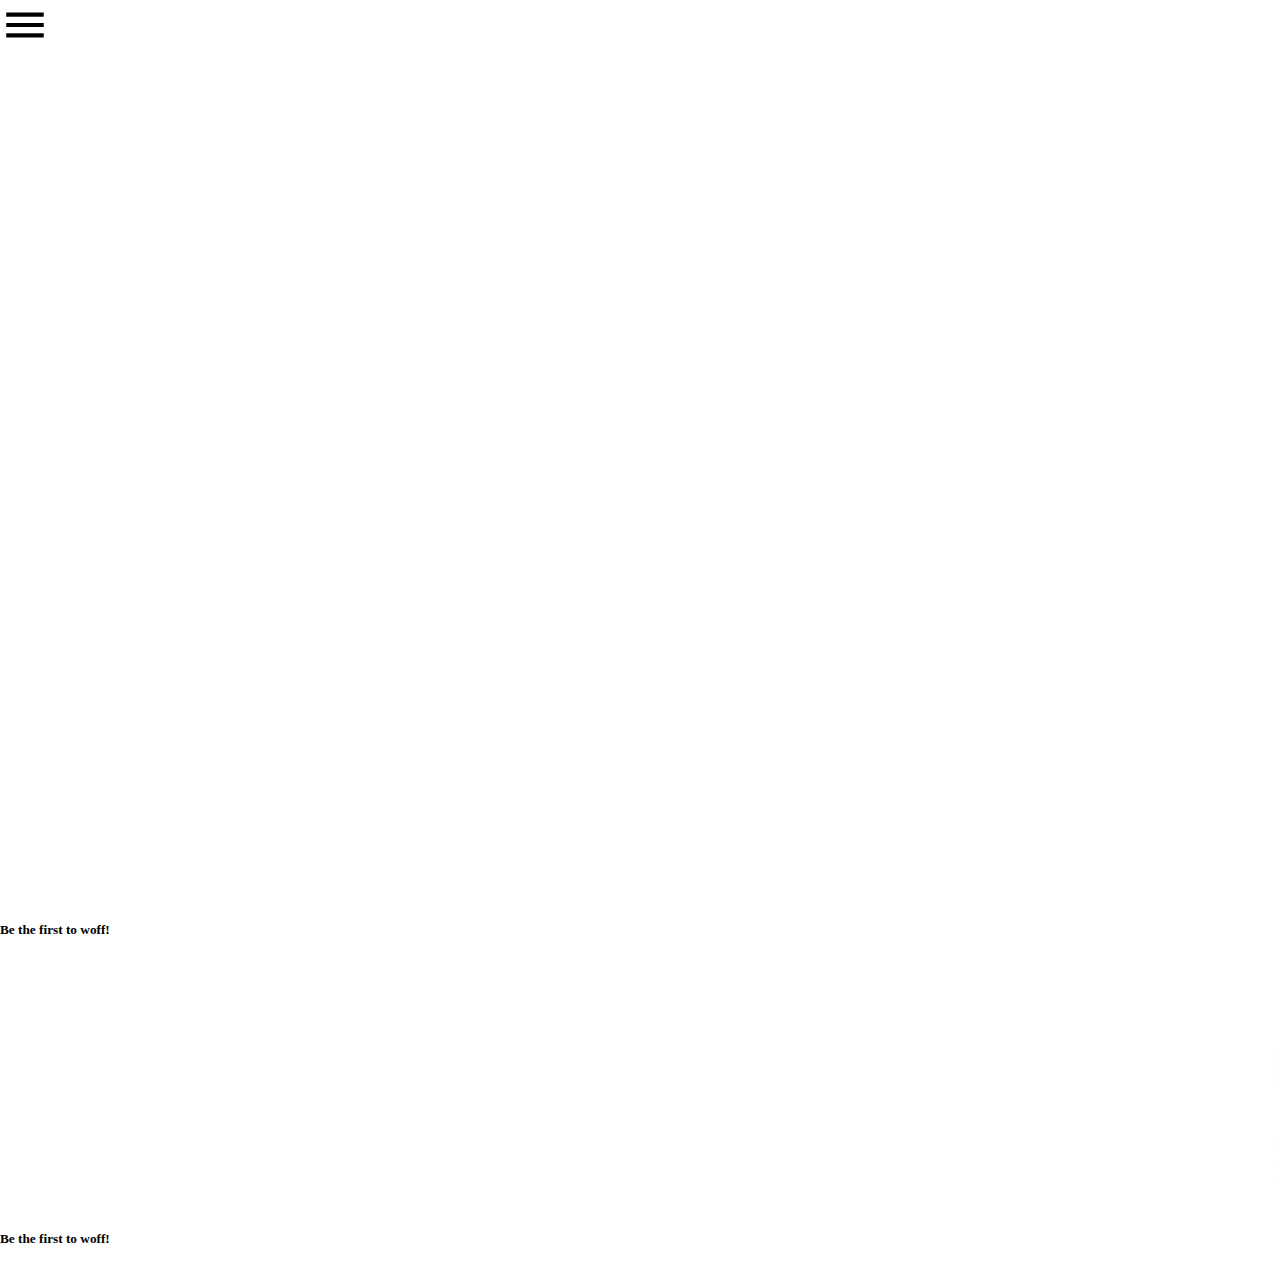
==== layout/site/matches.html @ 99d3f25a "fixes funktioner. och skapandet av nya delar och element till sidan" ====
<!DOCTYPE html>
<html lang="en">
<head>
    <meta charset="UTF-8">
    <meta name="viewport" content="width=device-width, initial-scale=1.0">
    <meta http-equiv="X-UA-Compatible" content="ie=edge">
    <title> wolfdare </title>
    <link rel="stylesheet" href="css/main.css">
    <link href="https://fonts.googleapis.com/css?family=Cairo|Roboto:300,400,400i,700" rel="stylesheet">
    <link href="https://fonts.googleapis.com/icon?family=Material+Icons"rel="stylesheet">
    
</head>
<body> 
    <div class="wrapper"> 
        <header>
        <div class="hambuger_menus"> 
            <i class="material-icons" id="hamburger-menu" style="font-size:50px"> menu</i>
        </div>
        </header>
        <div class="menu">
            <div class="icon-container">
                <i class="material-icons" id="close" style="font-size:50px" >clear</i>
            </div>
            <div class="chat_matches">chat whit matches</div>
            <div class="find_matches">find matches</div>
        </div>  
        <div class="menu_background"></div>

        <div class="box-top">
            <div class="box-top-con">
                Start chatting! 
            </div>
        </div>
        <div class="profile-pic" id="pro1"></div> <div class="chat-box"><h5>Be the first to woff!</h5></div>
        <div class="profile-pic" id="pro2"></div> <div class="chat-box"><h5>Be the first to woff!</h5></div>
        <div class="profile-pic" id="pro3"></div> <div class="chat-box"><h5>Be the first to woff!</h5></div>
        <div class="profile-pic" id="pro4"></div> <div class="chat-box"><h5>Be the first to woff!</h5></div>
        <div class="profile-pic" id="pro5"></div> <div class="chat-box"><h5>Be the first to woff!</h5></div>




        <footer></footer>
    </div>

</div>
    <script src="https://ajax.googleapis.com/ajax/libs/jquery/3.3.1/jquery.min.js"></script>
    <script src="js/main.js"></script>
</body>
</html>
---- layout/site/css/main.css ----
body{
    margin: 0;
}

.wrapper{
    display: grid;
    grid-template-columns: 100vw;
    grid-template-rows: 100vh;
    grid-template-areas: "coverpage";
}


.cover{
    z-index: 100000000000000000000;
    background-color:whitesmoke ;
    grid-area: coverpage;
    
    font-family: 'Cairo', sans-serif;

}
.coverpic{
    background: url(https://pbs.twimg.com/media/Bo1H_OuIYAA1RH0.jpg:large);
    
    height:100%;
    width:100%;
   
    background-attachment: fixed;
    background-position: center;
    background-repeat: no-repeat;
    background-size: cover;    
    
    display: flex;
    flex-direction: column;
    align-items: center;
    
}
.container{
    display: flex;
    flex-direction: row;
}

h3{
    color: whitesmoke;
    font-size: 1em;
    margin: 0; 
}
h1{
    margin:50px 10px 0 0 ;
    color: whitesmoke;
    font-size: 2em;
}
#color{
    color:rgb(234, 155, 83);
}
#under{
    margin: 0;
}

.button{
    background-color:rgb(246, 88, 88);
    display:flex;

    justify-content: center;
    align-items: center;
    text-align: center;

    border-radius: 50px;
    max-height: 75px;
    max-width: 75px;
    min-height: 75px;
    min-width:75px;

    margin: 150px 0 0 0;
    
}
article {
   margin: 25px; 
}


.site{
    z-index: 100;
    grid-area: coverpage;
    font-family: 'Roboto', sans-serif;    

    grid-template-columns:100vw ;
    grid-template-rows:30% auto 45% 15% ;
    grid-template-areas: "picture-gal" "Bar" "articel" "fotter";

}

.picture-gallery{
    display: flex;
    flex-direction: row;
    justify-content: center;
    flex-wrap: nowrap;

    width:100%;
    height:30%;
    margin: 5% 0 5% 0;

    grid-area: picture-gal;
}
.picture{
 height: 90%;
 margin: 2%;

 display: flex;
 justify-content: center;
 /* https://dog.ceo/dog-api/ */
}
#nr2{
    background: url(https://images.dog.ceo/breeds/husky/n02110185_10898.jpg) ; 
    width: 100%;

    background-repeat: no-repeat;
    background-position: center;
}
#nr1{
    background: url(https://images.dog.ceo/breeds/wolfhound-irish/n02090721_5373.jpg);
    width: 50%;
    margin:2% 2% 2% 0 ;
    background-repeat: no-repeat;
    background-position: center;

}
#nr3{
    background: url(https://images.dog.ceo/breeds/entlebucher/n02108000_3007.jpg);
    width: 50%;
    margin:2% 0 2% 2% ;
    background-repeat: no-repeat;
    background-position: center;

}

.Bar-container{
   grid-area: Bar;
    height: 9%;
   display:flex;
    justify-content: center;

    
}
.Bar{
    display: flex; 
    flex-direction: row;
    justify-content: space-between;
    align-items: center;
    padding: 0 5%;
    box-sizing: border-box;


    background-color: rgb(172, 235, 162);

    border-radius:20px;
    width: 90%;
    height: 100%;

    box-shadow: 6px 17px 26px -16px rgba(0,0,0,0.75);
}
.devider{
    background-color: rgb(225, 242, 118);
    width: 2.5%;
    height: 100%;

    z-index: 300;
}
.next{
    border-radius: 50%;
    background-color: rgb(234, 155, 83);
    width:50px;
    height:50px;
    
    display: flex;
    align-items: center;
    justify-content: center;
}
.next-like{
    border-radius: 50%;
    background-color: rgb(234, 155, 83);
    width:50px;
    height:50px; 
 
    display: flex;
    align-items: center;
    justify-content: center;
}

#info{
    grid-area: articel;
    height: 45%;
    background-color: rgb(172, 235, 162);
    padding:2.5%;

    display: flex;
    justify-content: center;

    box-shadow: 6px 17px 26px -16px rgba(0,0,0,0.75);
}

.hover_con{
    height: 40%;
    width: 95%;

    background-color: rgb(225, 242, 118);
    z-index: 400;
    position: absolute;

    box-shadow: 10px 10px 47px -6px rgba(0,0,0,0.75);

}

.menu{
height:100% ;
width: 70%;
background-color:  rgb(246, 88, 88);
z-index: 500;

position:fixed;

top: 0;
right: 0;

}
.menu_background{
   position:fixed;
   top: 0;
   left: 0;

   width: 100%;
   height: 100%;

   background-color: rgba(255, 255, 255, 0.5); 
   z-index:400;
}
.find_matches{
    background-color:rgb(225, 242, 118);
}
.chat_matches{
    background-color:rgb(172, 235, 162);
}

.hambuger_menu{
    margin:1%;

    height:7%;
    width:15%;   

    display: flex;
    justify-content: center;

    position:absolute;
    top:0;
    left:0;

    border-radius: 50px;
    background-color: rgb(172, 235, 162);

    box-shadow: -2px -1px 36px 0px rgba(0,0,0,0.33);


}



footer{
    grid-area: fotter;
    background-color: rgb(246, 88, 88);
    height: 15%;
    width: 100%
}
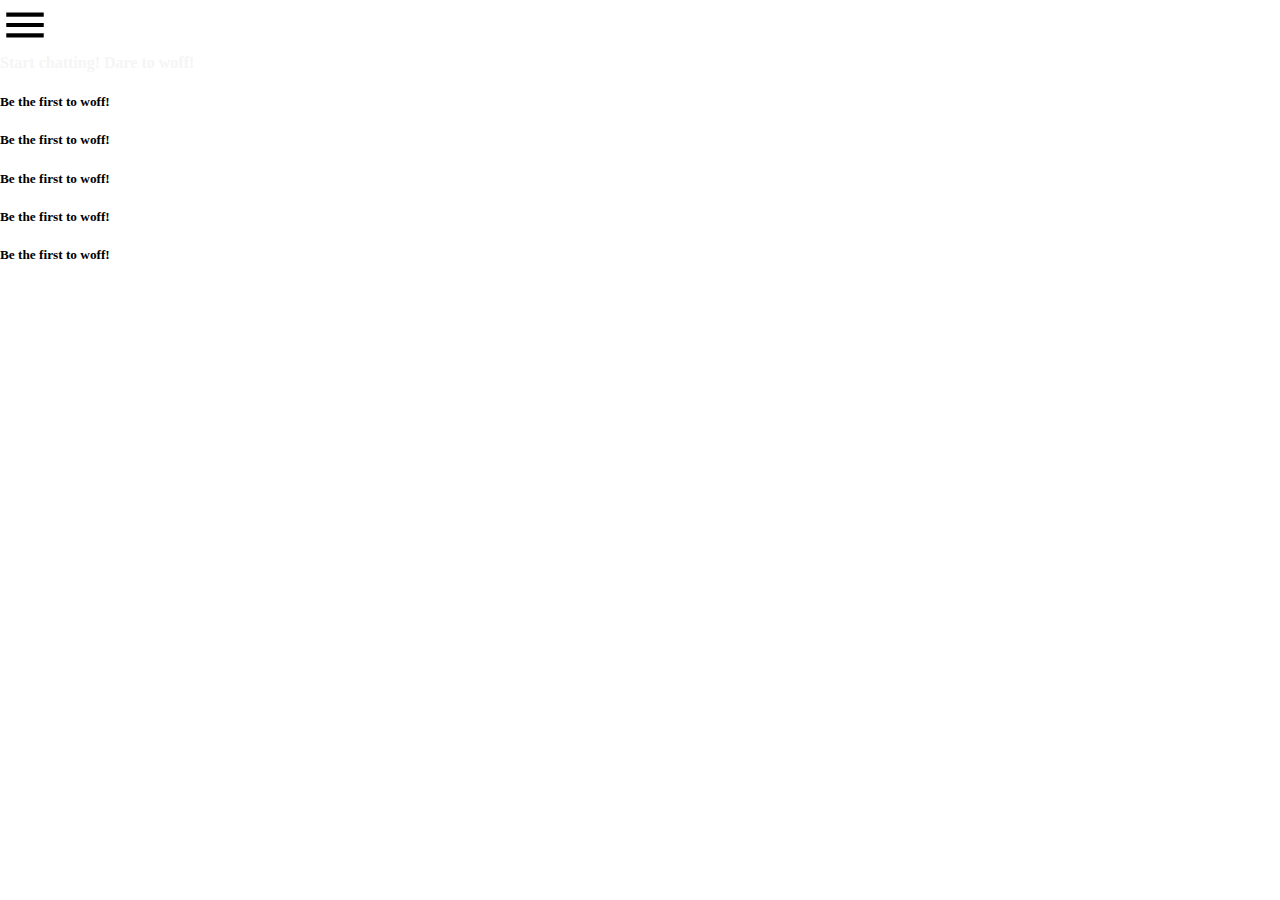
==== commit 3f74663d: "..." ====
--- a/layout/site/matches.html
+++ b/layout/site/matches.html
@@ -11,7 +11,7 @@
     
 </head>
 <body> 
-    <div class="wrapper"> 
+    <div class="wrapper-m"> 
         <header>
         <div class="hambuger_menus"> 
             <i class="material-icons" id="hamburger-menu" style="font-size:50px"> menu</i>
@@ -28,7 +28,7 @@
 
         <div class="box-top">
             <div class="box-top-con">
-                Start chatting! 
+                <h3>Start chatting! Dare to woff!</h3>
             </div>
         </div>
         <div class="profile-pic" id="pro1"></div> <div class="chat-box"><h5>Be the first to woff!</h5></div>
--- a/layout/site/css/main.css
+++ b/layout/site/css/main.css
@@ -150,7 +150,7 @@
     box-sizing: border-box;
 
 
-    background-color: rgb(172, 235, 162);
+    background-color: #2BACD3;
 
     border-radius:20px;
     width: 90%;
@@ -189,12 +189,12 @@
 #info{
     grid-area: articel;
     height: 45%;
-    background-color: rgb(172, 235, 162);
-    padding:2.5%;
-
-    display: flex;
-    justify-content: center;
-
+    background-color: rgba(43, 172, 211, 0.3);
+    width: 70%;
+    margin: 40px auto;
+    display: flex;
+    justify-content: center;
+    border-radius: 5px; 
     box-shadow: 6px 17px 26px -16px rgba(0,0,0,0.75);
 }
 
@@ -243,11 +243,12 @@
 .hambuger_menu{
     margin:1%;
 
-    height:7%;
-    width:15%;   
-
-    display: flex;
-    justify-content: center;
+    height:7.5vh;
+    width:7.5vh;   
+
+    display: flex;
+    justify-content: center;
+    align-items: center;
 
     position:absolute;
     top:0;
@@ -257,10 +258,19 @@
     background-color: rgb(172, 235, 162);
 
     box-shadow: -2px -1px 36px 0px rgba(0,0,0,0.33);
-
-
-}
-
+}
+.wrapper-m{
+    grid-template-areas: "header header" "profile-pic chat-box";
+}
+header{
+    width:90%;
+    height: 15%;
+}
+.profile-pic{
+    border-radius: 50%;
+    background-color:rgb(234, 155, 83) ;
+
+}
 
 
 footer{
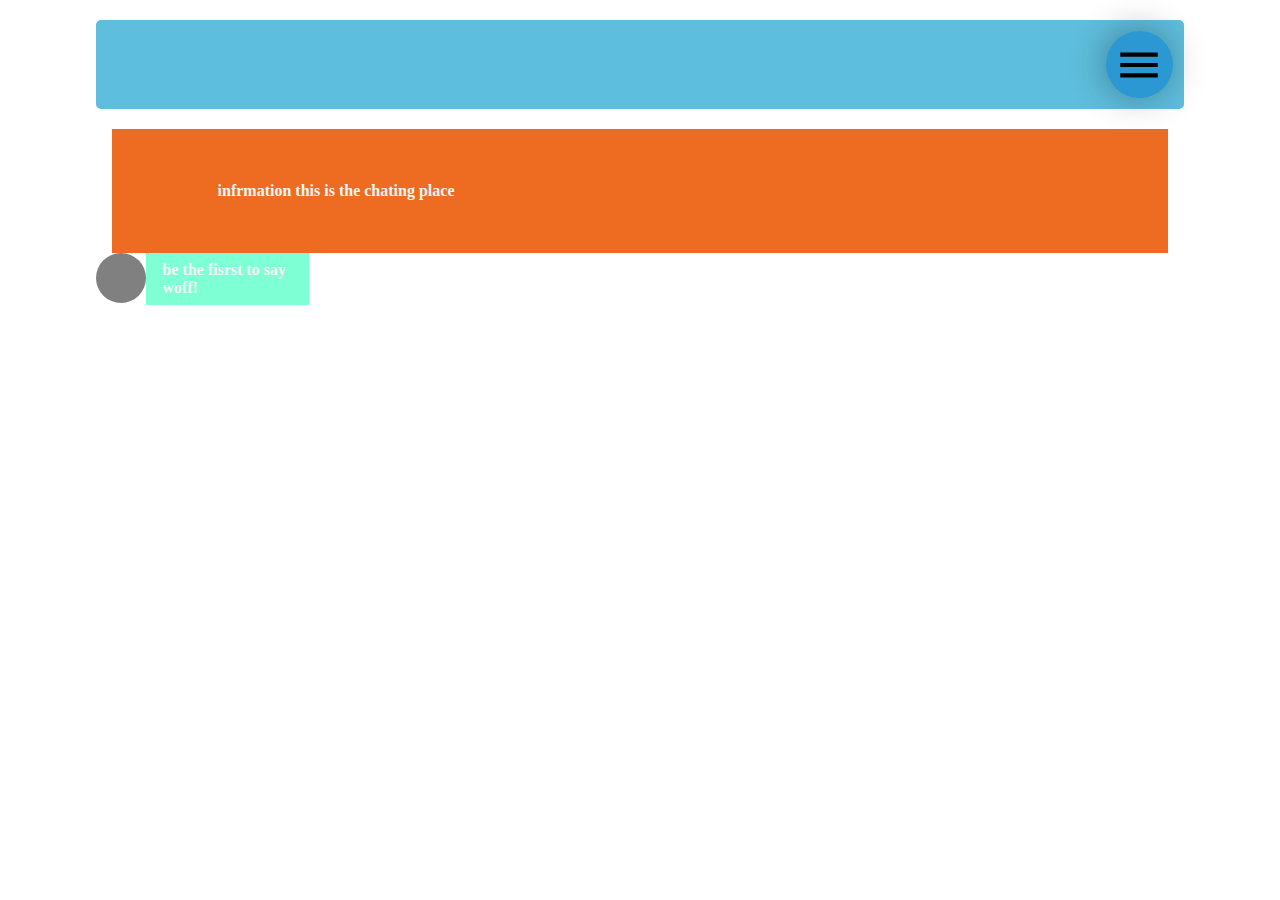
==== commit cab76605: "psd filer och ändingar på bilder m.m" ====
--- a/layout/site/matches.html
+++ b/layout/site/matches.html
@@ -1,50 +1,67 @@
 <!DOCTYPE html>
 <html lang="en">
+
 <head>
     <meta charset="UTF-8">
     <meta name="viewport" content="width=device-width, initial-scale=1.0">
     <meta http-equiv="X-UA-Compatible" content="ie=edge">
-    <title> wolfdare </title>
+    <title> Wolfdare </title>
     <link rel="stylesheet" href="css/main.css">
     <link href="https://fonts.googleapis.com/css?family=Cairo|Roboto:300,400,400i,700" rel="stylesheet">
-    <link href="https://fonts.googleapis.com/icon?family=Material+Icons"rel="stylesheet">
-    
+    <link href="https://fonts.googleapis.com/icon?family=Material+Icons" rel="stylesheet">
+
 </head>
-<body> 
-    <div class="wrapper-m"> 
+
+<body>
+    <div class="wrapper" id="site-two">
         <header>
-        <div class="hambuger_menus"> 
-            <i class="material-icons" id="hamburger-menu" style="font-size:50px"> menu</i>
-        </div>
+            <div class="hambuger_menu menu-ham-site-two">
+                <i class="material-icons" id="hamburger-menu" style="font-size:50px"> menu</i>
+            </div>
+
+            <div class="menu">
+                <div class="top-menu">
+                    <div class="icon-container">
+                        <i class="material-icons" id="close" style="font-size:50px">clear</i>
+                    </div>
+                    <h2 id="menu-text">Menu</h2>
+                </div>
+                <div class="divider-menu" id="margin"></div>
+                <div class="find_matches">
+                    <h2 id="inactive">Find matches</h2>
+                </div>
+                <div class="divider-menu"></div>
+                <div class="chat_matches">
+                    <h2 id="active">Chat with matches</h2>
+                </div>
+                <div class="divider-menu"></div>
+            </div>
         </header>
-        <div class="menu">
-            <div class="icon-container">
-                <i class="material-icons" id="close" style="font-size:50px" >clear</i>
-            </div>
-            <div class="chat_matches">chat whit matches</div>
-            <div class="find_matches">find matches</div>
-        </div>  
         <div class="menu_background"></div>
 
-        <div class="box-top">
-            <div class="box-top-con">
-                <h3>Start chatting! Dare to woff!</h3>
+        <div class="info-top-container">
+            <div class="top-container">
+                <h3>infrmation this is the chating place</h3>
             </div>
         </div>
-        <div class="profile-pic" id="pro1"></div> <div class="chat-box"><h5>Be the first to woff!</h5></div>
-        <div class="profile-pic" id="pro2"></div> <div class="chat-box"><h5>Be the first to woff!</h5></div>
-        <div class="profile-pic" id="pro3"></div> <div class="chat-box"><h5>Be the first to woff!</h5></div>
-        <div class="profile-pic" id="pro4"></div> <div class="chat-box"><h5>Be the first to woff!</h5></div>
-        <div class="profile-pic" id="pro5"></div> <div class="chat-box"><h5>Be the first to woff!</h5></div>
+        <div class="site-container">
+            <section class="profile-container">
+                <div class="profile-pic"></div>
+                <div class="chat-boox">
+                    <h3>be the fisrst to say woff!</h3>
+                </div>
+            </section>
+            
+
+        </div>
 
 
-
-
-        <footer></footer>
+    </div>
     </div>
 
-</div>
+    </div>
     <script src="https://ajax.googleapis.com/ajax/libs/jquery/3.3.1/jquery.min.js"></script>
     <script src="js/main.js"></script>
 </body>
+
 </html>--- a/layout/site/css/main.css
+++ b/layout/site/css/main.css
@@ -42,22 +42,22 @@
 h3{
     color: whitesmoke;
     font-size: 1em;
-    margin: 0; 
+    margin: 5% 10%; 
 }
 h1{
     margin:50px 10px 0 0 ;
     color: whitesmoke;
-    font-size: 2em;
+    font-size: 1.5em;
 }
 #color{
-    color:rgb(234, 155, 83);
+    color:#ED6C21;
 }
 #under{
     margin: 0;
 }
 
 .button{
-    background-color:rgb(246, 88, 88);
+    background-color:#ED6C21;
     display:flex;
 
     justify-content: center;
@@ -73,9 +73,10 @@
     margin: 150px 0 0 0;
     
 }
-article {
-   margin: 25px; 
-}
+#cover-articel {
+   position: relative;
+   top: 20%; 
+} 
 
 
 .site{
@@ -84,7 +85,7 @@
     font-family: 'Roboto', sans-serif;    
 
     grid-template-columns:100vw ;
-    grid-template-rows:30% auto 45% 15% ;
+    grid-template-rows:30% 8% 45% 17% ;
     grid-template-areas: "picture-gal" "Bar" "articel" "fotter";
 
 }
@@ -110,22 +111,23 @@
  /* https://dog.ceo/dog-api/ */
 }
 #nr2{
-    background: url(https://images.dog.ceo/breeds/husky/n02110185_10898.jpg) ; 
+    background: url(../img/dog-1.jpg) ; 
     width: 100%;
 
     background-repeat: no-repeat;
     background-position: center;
 }
 #nr1{
-    background: url(https://images.dog.ceo/breeds/wolfhound-irish/n02090721_5373.jpg);
+    background: url(../img/dog-2-hotdog!.jpg);
     width: 50%;
+
     margin:2% 2% 2% 0 ;
     background-repeat: no-repeat;
     background-position: center;
 
 }
 #nr3{
-    background: url(https://images.dog.ceo/breeds/entlebucher/n02108000_3007.jpg);
+    background: url(../img/dog-sad-carrot.jpg);
     width: 50%;
     margin:2% 0 2% 2% ;
     background-repeat: no-repeat;
@@ -135,7 +137,7 @@
 
 .Bar-container{
    grid-area: Bar;
-    height: 9%;
+    height: 8%;
    display:flex;
     justify-content: center;
 
@@ -144,43 +146,50 @@
 .Bar{
     display: flex; 
     flex-direction: row;
-    justify-content: space-between;
-    align-items: center;
-    padding: 0 5%;
+
+    align-items: center;
+    padding: 0 0.5%;
     box-sizing: border-box;
+    justify-content: space-around;
 
 
     background-color: #2BACD3;
 
-    border-radius:20px;
-    width: 90%;
+    border-radius:5px;
+    width: 70%;
     height: 100%;
 
     box-shadow: 6px 17px 26px -16px rgba(0,0,0,0.75);
 }
 .devider{
-    background-color: rgb(225, 242, 118);
-    width: 2.5%;
+    background-color: white;
+    width: 2.5px;
     height: 100%;
 
+    margin: 0 7.5% 0 10%;
+
     z-index: 300;
 }
 .next{
-    border-radius: 50%;
-    background-color: rgb(234, 155, 83);
-    width:50px;
-    height:50px;
-    
+    border-radius:50px ;
+    background-color:white;
+
+    width:6vh ;
+    height:6vh ;
+    
+
     display: flex;
     align-items: center;
     justify-content: center;
 }
 .next-like{
-    border-radius: 50%;
-    background-color: rgb(234, 155, 83);
-    width:50px;
-    height:50px; 
+    border-radius:50px ;
+    background-color:white;
+    width:6vh ;
+    height:6vh ;
  
+    margin: 0 0 0 15% ;
+
     display: flex;
     align-items: center;
     justify-content: center;
@@ -188,32 +197,48 @@
 
 #info{
     grid-area: articel;
-    height: 45%;
+    height: 45%; 
+    width: 80%;
+
     background-color: rgba(43, 172, 211, 0.3);
-    width: 70%;
+   
     margin: 40px auto;
-    display: flex;
-    justify-content: center;
+
+    display: flex;
+    justify-content: center; 
+    /* fix... */
+    align-items: center;
+    flex-direction: column;
+
     border-radius: 5px; 
-    box-shadow: 6px 17px 26px -16px rgba(0,0,0,0.75);
+
+}
+h4{
+    margin: 0 10%;
+}
+h5{
+    margin: 0 10%;
+
 }
 
 .hover_con{
-    height: 40%;
-    width: 95%;
-
-    background-color: rgb(225, 242, 118);
+    height: 50vh;
+    width: 60vw;
+
+    background-color:#2B97D3;
     z-index: 400;
     position: absolute;
 
-    box-shadow: 10px 10px 47px -6px rgba(0,0,0,0.75);
+    box-shadow: 10px 10px 47px -6px rgba(0,0,0,0.3);
 
 }
 
 .menu{
+font-family: 'Roboto', sans-serif; 
+
 height:100% ;
 width: 70%;
-background-color:  rgb(246, 88, 88);
+background-color: white;
 z-index: 500;
 
 position:fixed;
@@ -233,13 +258,44 @@
    background-color: rgba(255, 255, 255, 0.5); 
    z-index:400;
 }
+.top-menu{
+    background-color: #2BACD3;
+    display: flex;
+    flex-direction: row;
+}
+.divider-menu{
+height: 0.5vh ;
+width: 100%;
+background-color: #BCBCBC;
+}
+#margin{
+    margin-top: 10%;
+}
 .find_matches{
-    background-color:rgb(225, 242, 118);
+    background-color:white;
+    /* rem text */
+    height:10%;
 }
 .chat_matches{
-    background-color:rgb(172, 235, 162);
-}
-
+    background-color:white;
+    height: 10%;
+}
+#active{
+   font-size: 1,5rem;
+   color: #5EBEDD; 
+   margin: 10px;
+
+}
+#inactive{
+    font-size: 1,5rem;
+    color: #373737;
+    margin: 10px;
+}
+#menu-text{
+    color: white;
+    font-size: 2rem;
+    margin: 5px;
+}
 .hambuger_menu{
     margin:1%;
 
@@ -255,27 +311,92 @@
     left:0;
 
     border-radius: 50px;
-    background-color: rgb(172, 235, 162);
+    background-color: #2B97D3;
 
     box-shadow: -2px -1px 36px 0px rgba(0,0,0,0.33);
 }
-.wrapper-m{
-    grid-template-areas: "header header" "profile-pic chat-box";
-}
-header{
-    width:90%;
-    height: 15%;
-}
-.profile-pic{
-    border-radius: 50%;
-    background-color:rgb(234, 155, 83) ;
-
-}
-
 
 footer{
     grid-area: fotter;
-    background-color: rgb(246, 88, 88);
+    background-color:#ED6C21;
     height: 15%;
     width: 100%
-}+}
+
+
+#site-two{
+    display: flex;
+    flex-direction: column;
+    align-items: center;
+}
+.site-container{
+    /* display: grid;
+    grid-template-areas: 
+    "header header" 
+    "info-top-cintainer info-top-cintainer" 
+    "profile-pic1 chat-box" 
+    "profile-pic2 chat-box" 
+    "profile-pic3 chat-box" 
+    "profile-pic4 chat-box" 
+    "profile-pic5 chat-box" 
+    "profile-pic6 chat-box"
+; */
+    display: flex;
+    flex-direction: column;
+    align-items: center;
+}
+header{
+    margin: 20px 0;
+    grid-area: header;
+    width: 85%;
+    height: 10%;
+    background-color: #5EBEDD;
+
+    display: flex;
+    flex-direction: row-reverse;
+
+    border-radius: 5px;
+}
+.info-top-container{
+grid-area: info-top-cintainer;
+height: 15%;
+width: 82.5%;
+
+background-color: #ED6C21;
+
+}
+
+.profile-container {
+    display: flex;
+    width: 85vw;
+}
+
+.profile-pic{
+    grid-area: profile-pic1 , profile-pic2 , profile-pic3 , profile-pic4 , profile-pic5 , profile-pic6 ;
+    background-color: grey;
+    width: 50px;
+    height: 50px;
+    border-radius: 25px;    
+}
+.chat-boox{
+    grid-area: chat-box;
+    background-color: aquamarine;
+    width: auto;
+}
+
+.menu-ham-site-two{
+    margin:1%;
+
+    height:7.5vh;
+    width:7.5vh;   
+
+    display: flex;
+    justify-content: center;
+    align-items: center;
+
+    position: static;
+
+    border-radius: 50px;
+    background-color: #2B97D3;
+
+}
